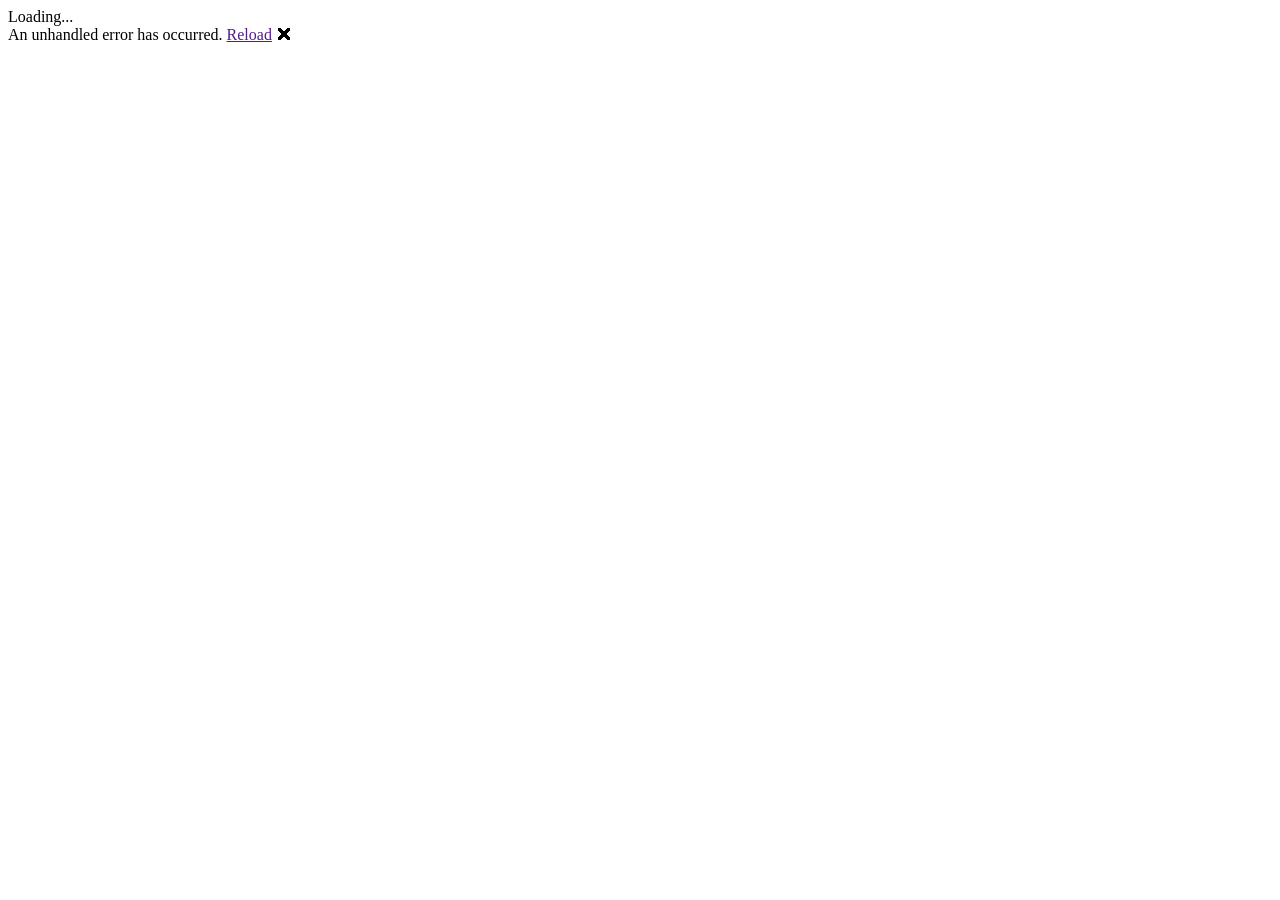
==== SmartBudgetML/wwwroot/index.html @ 15bd3ed0 "chore: initialize SmartBudgetML MAUI Blazor Hybrid project scaffold" ====
<!DOCTYPE html>
<html lang="en">
<head>
    <meta charset="utf-8" />
    <meta name="viewport" content="width=device-width, initial-scale=1.0, maximum-scale=1.0, user-scalable=no, viewport-fit=cover" />
    <title>SmartBudgetML</title>
    <base href="/" />
    <link rel="stylesheet" href="css/bootstrap/bootstrap.min.css" />
    <link rel="stylesheet" href="css/app.css" />
    <link rel="stylesheet" href="SmartBudgetML.styles.css" />
    <link rel="icon" type="image/png" href="favicon.png" />
</head>

<body>

    <div class="status-bar-safe-area"></div>

    <div id="app">Loading...</div>

    <div id="blazor-error-ui">
        An unhandled error has occurred.
        <a href="" class="reload">Reload</a>
        <a class="dismiss">🗙</a>
    </div>

    <script src="_framework/blazor.webview.js" autostart="false"></script>

</body>

</html>
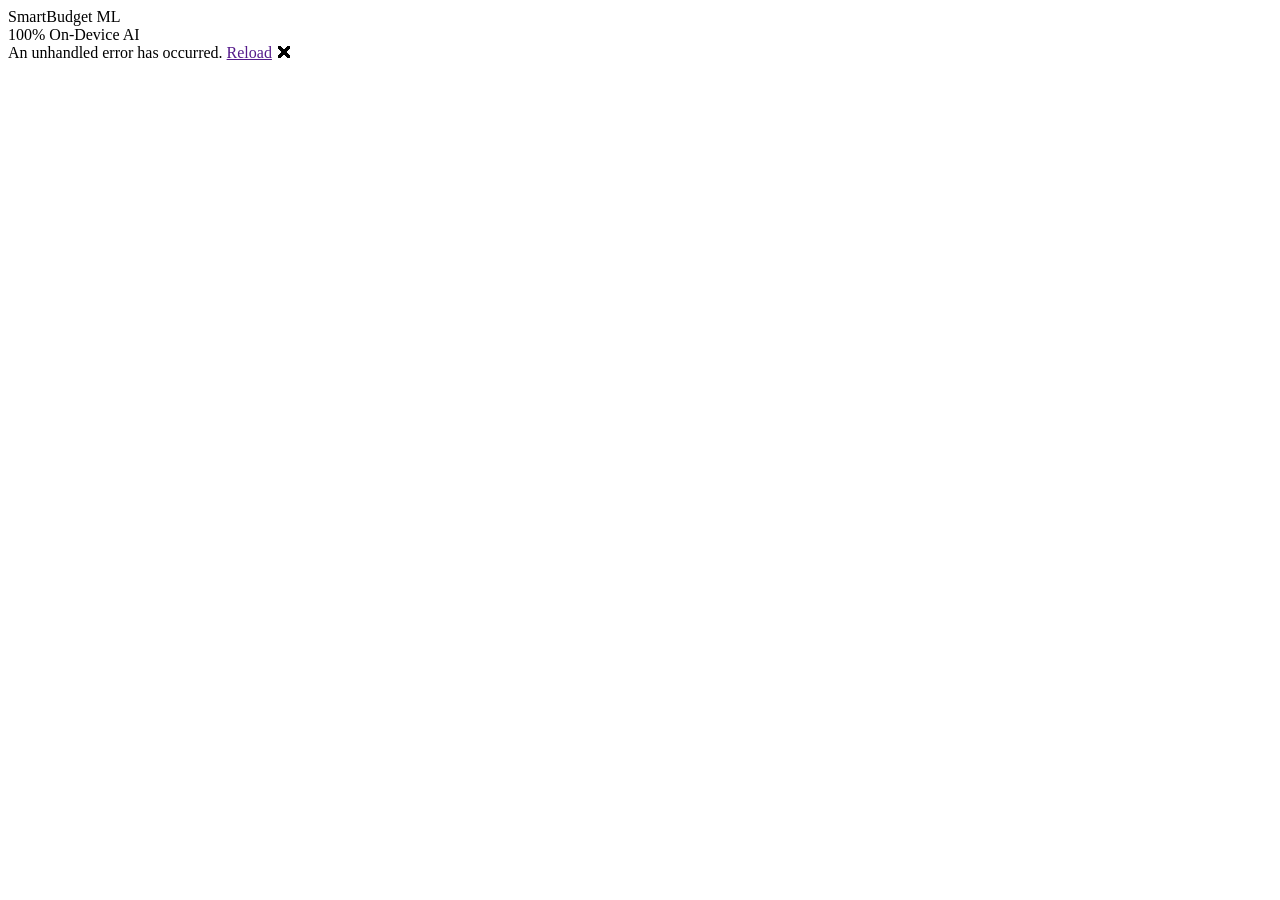
==== commit ebe3ef92: "feat: implement Figma-designed Razor UI components and pages for mobile Blazor Hybrid with xUnit tes" ====
--- a/SmartBudgetML/wwwroot/index.html
+++ b/SmartBudgetML/wwwroot/index.html
@@ -3,19 +3,30 @@
 <head>
     <meta charset="utf-8" />
     <meta name="viewport" content="width=device-width, initial-scale=1.0, maximum-scale=1.0, user-scalable=no, viewport-fit=cover" />
-    <title>SmartBudgetML</title>
+    <title>SmartBudget ML</title>
     <base href="/" />
+    
+    <!-- Google Fonts: Plus Jakarta Sans & Inter -->
+    <link rel="preconnect" href="https://fonts.googleapis.com">
+    <link rel="preconnect" href="https://fonts.gstatic.com" crossorigin>
+    <link href="https://fonts.googleapis.com/css2?family=Inter:wght@300;400;500;600;700;800&family=Plus+Jakarta+Sans:wght@400;500;600;700;800&display=swap" rel="stylesheet">
+    
     <link rel="stylesheet" href="css/bootstrap/bootstrap.min.css" />
     <link rel="stylesheet" href="css/app.css" />
     <link rel="stylesheet" href="SmartBudgetML.styles.css" />
     <link rel="icon" type="image/png" href="favicon.png" />
 </head>
 
-<body>
-
+<body class="dark-theme">
     <div class="status-bar-safe-area"></div>
 
-    <div id="app">Loading...</div>
+    <div id="app">
+        <div class="app-loading-screen">
+            <div class="spinner-glow"></div>
+            <div class="loading-title">SmartBudget <span>ML</span></div>
+            <div class="loading-subtitle">100% On-Device AI</div>
+        </div>
+    </div>
 
     <div id="blazor-error-ui">
         An unhandled error has occurred.
@@ -24,7 +35,5 @@
     </div>
 
     <script src="_framework/blazor.webview.js" autostart="false"></script>
-
 </body>
-
 </html>
--- a/SmartBudgetML/wwwroot/css/app.css
+++ b/SmartBudgetML/wwwroot/css/app.css
@@ -0,0 +1,1559 @@
+/* ==========================================================================
+   SmartBudget ML - Design System
+   Theme: Dark Theme / Deep Indigo / Vibrant Cyan / Glassmorphism
+   Target: .NET MAUI Blazor Hybrid (Mobile-first responsive architecture)
+   ========================================================================== */
+
+:root {
+    --bg-base: #0B0E17;
+    --bg-surface: #121829;
+    --bg-surface-elevated: #1A2238;
+    --bg-card-gradient: linear-gradient(135deg, #1C194C 0%, #172554 100%);
+    --bg-card-gradient-cyan: linear-gradient(135deg, rgba(30, 27, 75, 0.9) 0%, rgba(6, 182, 212, 0.15) 100%);
+    --bg-input: #151C30;
+
+    --primary-indigo: #6366F1;
+    --primary-indigo-dark: #4F46E5;
+    --accent-cyan: #06B6D4;
+    --accent-cyan-light: #22D3EE;
+    --accent-emerald: #10B981;
+    --accent-amber: #F59E0B;
+    --accent-rose: #EF4444;
+
+    --text-primary: #F8FAFC;
+    --text-secondary: #94A3B8;
+    --text-muted: #64748B;
+
+    --border-subtle: rgba(255, 255, 255, 0.07);
+    --border-accent: rgba(99, 102, 241, 0.28);
+    --border-cyan: rgba(6, 182, 212, 0.35);
+
+    --glow-indigo: 0 8px 24px -4px rgba(99, 102, 241, 0.4);
+    --glow-cyan: 0 8px 24px -4px rgba(6, 182, 212, 0.35);
+    --shadow-card: 0 10px 25px -5px rgba(0, 0, 0, 0.5), 0 8px 10px -6px rgba(0, 0, 0, 0.3);
+
+    --font-heading: 'Plus Jakarta Sans', -apple-system, BlinkMacSystemFont, 'Segoe UI', Roboto, sans-serif;
+    --font-body: 'Inter', -apple-system, BlinkMacSystemFont, 'Segoe UI', Roboto, sans-serif;
+
+    --radius-sm: 8px;
+    --radius-md: 14px;
+    --radius-lg: 20px;
+    --radius-xl: 28px;
+    --radius-full: 9999px;
+}
+
+/* Base Reset & Global Styles */
+* {
+    box-sizing: border-box;
+    margin: 0;
+    padding: 0;
+    -webkit-tap-highlight-color: transparent;
+}
+
+html, body {
+    width: 100%;
+    height: 100%;
+    background-color: var(--bg-base);
+    color: var(--text-primary);
+    font-family: var(--font-body);
+    font-size: 15px;
+    line-height: 1.5;
+    overflow-x: hidden;
+    user-select: none;
+}
+
+/* App Shell Mobile Layout */
+.app-container {
+    display: flex;
+    flex-direction: column;
+    min-height: 100vh;
+    max-width: 480px;
+    margin: 0 auto;
+    background-color: var(--bg-base);
+    position: relative;
+    box-shadow: 0 0 50px rgba(0, 0, 0, 0.8);
+}
+
+/* Top App Header */
+.app-header {
+    display: flex;
+    justify-content: space-between;
+    align-items: center;
+    padding: 16px 20px 12px 20px;
+    background: rgba(11, 14, 23, 0.85);
+    backdrop-filter: blur(12px);
+    -webkit-backdrop-filter: blur(12px);
+    position: sticky;
+    top: 0;
+    z-index: 40;
+    border-bottom: 1px solid var(--border-subtle);
+}
+
+.brand-section {
+    display: flex;
+    flex-direction: column;
+}
+
+.brand-title {
+    font-family: var(--font-heading);
+    font-size: 18px;
+    font-weight: 700;
+    letter-spacing: -0.3px;
+    color: var(--text-primary);
+    display: flex;
+    align-items: center;
+    gap: 6px;
+}
+
+.brand-ml-tag {
+    font-size: 11px;
+    font-weight: 800;
+    padding: 2px 6px;
+    background: linear-gradient(135deg, var(--primary-indigo) 0%, var(--accent-cyan) 100%);
+    color: #FFFFFF;
+    border-radius: 6px;
+    letter-spacing: 0.5px;
+}
+
+.brand-subtitle {
+    font-size: 12px;
+    color: var(--text-secondary);
+}
+
+.header-action-btn {
+    width: 38px;
+    height: 38px;
+    border-radius: var(--radius-full);
+    background: var(--bg-surface);
+    border: 1px solid var(--border-subtle);
+    color: var(--text-secondary);
+    display: flex;
+    align-items: center;
+    justify-content: center;
+    cursor: pointer;
+    position: relative;
+    transition: all 0.2s ease;
+}
+
+.header-action-btn:hover {
+    background: var(--bg-surface-elevated);
+    color: var(--text-primary);
+}
+
+.notification-badge-dot {
+    position: absolute;
+    top: 8px;
+    right: 8px;
+    width: 8px;
+    height: 8px;
+    border-radius: 50%;
+    background-color: var(--accent-cyan);
+    box-shadow: 0 0 8px var(--accent-cyan);
+}
+
+/* Lock Overlay & PIN Pad */
+.lock-overlay {
+    position: fixed;
+    inset: 0;
+    max-width: 480px;
+    margin: 0 auto;
+    background: var(--bg-base);
+    display: flex;
+    align-items: center;
+    justify-content: center;
+    z-index: 100;
+    padding: 24px;
+}
+
+.lock-card {
+    width: 100%;
+    display: flex;
+    flex-direction: column;
+    align-items: center;
+    text-align: center;
+}
+
+.lock-icon-glow {
+    width: 72px;
+    height: 72px;
+    border-radius: 50%;
+    background: linear-gradient(135deg, rgba(99, 102, 241, 0.2) 0%, rgba(6, 182, 212, 0.2) 100%);
+    border: 1px solid var(--border-cyan);
+    display: flex;
+    align-items: center;
+    justify-content: center;
+    color: var(--accent-cyan);
+    margin-bottom: 20px;
+    box-shadow: var(--glow-cyan);
+}
+
+.lock-title {
+    font-family: var(--font-heading);
+    font-size: 26px;
+    font-weight: 800;
+    color: #FFFFFF;
+}
+
+.lock-title span {
+    color: var(--accent-cyan);
+}
+
+.lock-sub {
+    font-size: 13px;
+    color: var(--text-secondary);
+    margin-top: 4px;
+}
+
+.pin-dots {
+    display: flex;
+    gap: 14px;
+    margin-top: 24px;
+}
+
+.pin-dot {
+    width: 14px;
+    height: 14px;
+    border-radius: 50%;
+    border: 2px solid var(--border-subtle);
+    background: transparent;
+    transition: all 0.2s ease;
+}
+
+.pin-dot.filled {
+    background: var(--accent-cyan);
+    border-color: var(--accent-cyan);
+    box-shadow: 0 0 10px var(--accent-cyan);
+}
+
+.lock-error {
+    margin-top: 14px;
+    font-size: 13px;
+    color: var(--accent-rose);
+    font-weight: 600;
+}
+
+/* Scrollable Main Content Body */
+.app-content {
+    flex: 1;
+    padding: 16px 18px 100px 18px;
+    overflow-y: auto;
+    display: flex;
+    flex-direction: column;
+    gap: 16px;
+}
+
+/* Bottom Navigation Bar */
+.bottom-nav {
+    position: fixed;
+    bottom: 0;
+    left: 50%;
+    transform: translateX(-50%);
+    width: 100%;
+    max-width: 480px;
+    height: 72px;
+    background: rgba(18, 24, 41, 0.94);
+    backdrop-filter: blur(16px);
+    -webkit-backdrop-filter: blur(16px);
+    border-top: 1px solid var(--border-subtle);
+    display: flex;
+    justify-content: space-around;
+    align-items: center;
+    padding: 0 10px;
+    z-index: 50;
+    padding-bottom: env(safe-area-inset-bottom, 0px);
+}
+
+.nav-item {
+    display: flex;
+    flex-direction: column;
+    align-items: center;
+    justify-content: center;
+    gap: 4px;
+    text-decoration: none;
+    color: var(--text-muted);
+    font-size: 11px;
+    font-weight: 500;
+    transition: all 0.2s ease;
+    cursor: pointer;
+    flex: 1;
+    padding: 6px 0;
+}
+
+.nav-item svg {
+    width: 20px;
+    height: 20px;
+    stroke: currentColor;
+    stroke-width: 2;
+    transition: all 0.2s ease;
+}
+
+.nav-item.active {
+    color: var(--accent-cyan);
+}
+
+.nav-item.active svg {
+    stroke: var(--accent-cyan);
+    filter: drop-shadow(0 0 8px rgba(6, 182, 212, 0.5));
+}
+
+.nav-fab-btn {
+    width: 48px;
+    height: 48px;
+    border-radius: var(--radius-full);
+    background: linear-gradient(135deg, var(--primary-indigo) 0%, var(--accent-cyan) 100%);
+    border: none;
+    color: #FFFFFF;
+    display: flex;
+    align-items: center;
+    justify-content: center;
+    box-shadow: var(--glow-indigo);
+    margin-top: -18px;
+    cursor: pointer;
+    transition: transform 0.2s ease;
+}
+
+.nav-fab-btn:active {
+    transform: scale(0.92);
+}
+
+.nav-fab-btn svg {
+    width: 24px;
+    height: 24px;
+    stroke: white;
+}
+
+/* Glass & Card Tokens */
+.card-dark {
+    background-color: var(--bg-surface);
+    border: 1px solid var(--border-subtle);
+    border-radius: var(--radius-lg);
+    padding: 18px;
+    box-shadow: var(--shadow-card);
+    position: relative;
+    overflow: hidden;
+}
+
+.card-hero-gradient {
+    background: var(--bg-card-gradient);
+    border: 1px solid var(--border-accent);
+    border-radius: var(--radius-lg);
+    padding: 22px;
+    position: relative;
+    box-shadow: var(--shadow-card);
+}
+
+.card-hero-gradient::after {
+    content: '';
+    position: absolute;
+    top: -40px;
+    right: -40px;
+    width: 140px;
+    height: 140px;
+    background: radial-gradient(circle, rgba(6, 182, 212, 0.25) 0%, transparent 70%);
+    pointer-events: none;
+}
+
+/* Amount Displays */
+.hero-label {
+    font-size: 11px;
+    font-weight: 700;
+    text-transform: uppercase;
+    letter-spacing: 1px;
+    color: var(--text-secondary);
+}
+
+.hero-amount {
+    font-family: var(--font-heading);
+    font-size: 34px;
+    font-weight: 800;
+    color: #FFFFFF;
+    margin: 4px 0;
+    letter-spacing: -0.5px;
+}
+
+.hero-change-pill {
+    display: inline-flex;
+    align-items: center;
+    gap: 4px;
+    font-size: 12px;
+    font-weight: 600;
+    padding: 3px 8px;
+    border-radius: var(--radius-full);
+}
+
+.hero-change-pill.positive {
+    background: rgba(16, 185, 129, 0.15);
+    color: var(--accent-emerald);
+}
+
+.hero-change-pill.negative {
+    background: rgba(239, 68, 68, 0.15);
+    color: var(--accent-rose);
+}
+
+/* Budget Progress Bar */
+.budget-progress-track {
+    width: 100%;
+    height: 8px;
+    background-color: rgba(255, 255, 255, 0.08);
+    border-radius: var(--radius-full);
+    overflow: hidden;
+    margin: 10px 0;
+}
+
+.budget-progress-fill {
+    height: 100%;
+    border-radius: var(--radius-full);
+    background: linear-gradient(90deg, var(--primary-indigo) 0%, var(--accent-cyan) 100%);
+    transition: width 0.4s ease;
+}
+
+.budget-progress-fill.warning {
+    background: linear-gradient(90deg, var(--accent-amber) 0%, #F97316 100%);
+}
+
+.budget-progress-fill.danger {
+    background: linear-gradient(90deg, var(--accent-rose) 0%, #DC2626 100%);
+}
+
+/* ML Banner */
+.ml-insight-banner {
+    display: flex;
+    align-items: center;
+    gap: 12px;
+    background: linear-gradient(90deg, rgba(30, 27, 75, 0.8) 0%, rgba(6, 182, 212, 0.12) 100%);
+    border: 1px solid var(--border-cyan);
+    border-radius: var(--radius-md);
+    padding: 12px 14px;
+}
+
+.ml-sparkle-icon {
+    width: 32px;
+    height: 32px;
+    border-radius: 8px;
+    background: rgba(6, 182, 212, 0.18);
+    display: flex;
+    align-items: center;
+    justify-content: center;
+    flex-shrink: 0;
+    color: var(--accent-cyan);
+}
+
+.ml-sparkle-icon svg {
+    width: 18px;
+    height: 18px;
+    stroke: currentColor;
+}
+
+.ml-insight-text {
+    font-size: 13px;
+    color: #E2E8F0;
+    line-height: 1.4;
+}
+
+.ml-insight-text strong {
+    color: var(--accent-cyan);
+}
+
+/* Transaction List Item */
+.transaction-list {
+    display: flex;
+    flex-direction: column;
+    gap: 10px;
+}
+
+.transaction-card {
+    display: flex;
+    align-items: center;
+    justify-content: space-between;
+    padding: 12px 14px;
+    background-color: var(--bg-surface);
+    border: 1px solid var(--border-subtle);
+    border-radius: var(--radius-md);
+    transition: transform 0.15s ease, background-color 0.15s ease;
+}
+
+.transaction-card:active {
+    transform: scale(0.98);
+}
+
+.transaction-left {
+    display: flex;
+    align-items: center;
+    gap: 12px;
+}
+
+.transaction-category-icon {
+    width: 40px;
+    height: 40px;
+    border-radius: 12px;
+    display: flex;
+    align-items: center;
+    justify-content: center;
+    font-size: 18px;
+    flex-shrink: 0;
+}
+
+.transaction-meta {
+    display: flex;
+    flex-direction: column;
+}
+
+.transaction-desc {
+    font-size: 14px;
+    font-weight: 600;
+    color: var(--text-primary);
+}
+
+.transaction-cat-name {
+    font-size: 12px;
+    color: var(--text-secondary);
+    display: flex;
+    align-items: center;
+    gap: 6px;
+}
+
+.ml-auto-badge {
+    font-size: 9px;
+    font-weight: 700;
+    padding: 1px 4px;
+    border-radius: 4px;
+    background: rgba(6, 182, 212, 0.15);
+    color: var(--accent-cyan);
+    border: 1px solid rgba(6, 182, 212, 0.3);
+}
+
+.transaction-amount {
+    font-family: var(--font-heading);
+    font-size: 15px;
+    font-weight: 700;
+}
+
+.transaction-amount.expense {
+    color: #F8FAFC;
+}
+
+.transaction-amount.income {
+    color: var(--accent-emerald);
+}
+
+/* Numeric Keypad for Add Expense */
+.keypad-grid {
+    display: grid;
+    grid-template-columns: repeat(3, 1fr);
+    gap: 10px;
+    margin-top: 10px;
+}
+
+.keypad-btn {
+    height: 54px;
+    border-radius: var(--radius-md);
+    background-color: var(--bg-surface);
+    border: 1px solid var(--border-subtle);
+    color: var(--text-primary);
+    font-family: var(--font-heading);
+    font-size: 20px;
+    font-weight: 600;
+    display: flex;
+    align-items: center;
+    justify-content: center;
+    cursor: pointer;
+    transition: all 0.15s ease;
+}
+
+.keypad-btn:active {
+    background-color: var(--primary-indigo);
+    color: #FFFFFF;
+    transform: scale(0.95);
+}
+
+.keypad-btn.action {
+    color: var(--accent-cyan);
+}
+
+/* Form Controls */
+.form-group-dark {
+    display: flex;
+    flex-direction: column;
+    gap: 6px;
+    margin-bottom: 14px;
+}
+
+.form-label-dark {
+    font-size: 12px;
+    font-weight: 600;
+    color: var(--text-secondary);
+    text-transform: uppercase;
+    letter-spacing: 0.5px;
+}
+
+.form-input-dark {
+    width: 100%;
+    height: 48px;
+    background-color: var(--bg-input);
+    border: 1px solid var(--border-subtle);
+    border-radius: var(--radius-md);
+    padding: 0 14px;
+    color: var(--text-primary);
+    font-family: var(--font-body);
+    font-size: 14px;
+    outline: none;
+    transition: border-color 0.2s ease, box-shadow 0.2s ease;
+}
+
+.form-input-dark:focus {
+    border-color: var(--primary-indigo);
+    box-shadow: 0 0 0 2px rgba(99, 102, 241, 0.2);
+}
+
+/* Primary Button */
+.btn-primary-gradient {
+    width: 100%;
+    height: 50px;
+    background: linear-gradient(135deg, var(--primary-indigo) 0%, var(--primary-indigo-dark) 100%);
+    border: none;
+    border-radius: var(--radius-md);
+    color: #FFFFFF;
+    font-family: var(--font-heading);
+    font-size: 15px;
+    font-weight: 700;
+    display: flex;
+    align-items: center;
+    justify-content: center;
+    gap: 8px;
+    cursor: pointer;
+    box-shadow: var(--glow-indigo);
+    transition: transform 0.15s ease, opacity 0.15s ease;
+}
+
+.btn-primary-gradient:active {
+    transform: scale(0.98);
+    opacity: 0.9;
+}
+
+/* Toggle Switch */
+.switch-container {
+    display: flex;
+    justify-content: space-between;
+    align-items: center;
+    padding: 12px 0;
+}
+
+.switch-label-group {
+    display: flex;
+    flex-direction: column;
+}
+
+.switch-title {
+    font-size: 14px;
+    font-weight: 600;
+    color: var(--text-primary);
+}
+
+.switch-desc {
+    font-size: 12px;
+    color: var(--text-secondary);
+}
+
+.toggle-switch {
+    position: relative;
+    width: 48px;
+    height: 26px;
+    cursor: pointer;
+}
+
+.toggle-switch input {
+    opacity: 0;
+    width: 0;
+    height: 0;
+}
+
+.toggle-slider {
+    position: absolute;
+    inset: 0;
+    background-color: #334155;
+    border-radius: 34px;
+    transition: 0.3s;
+}
+
+.toggle-slider:before {
+    position: absolute;
+    content: "";
+    height: 20px;
+    width: 20px;
+    left: 3px;
+    bottom: 3px;
+    background-color: white;
+    border-radius: 50%;
+    transition: 0.3s;
+}
+
+input:checked + .toggle-slider {
+    background-color: var(--primary-indigo);
+    box-shadow: 0 0 10px rgba(99, 102, 241, 0.5);
+}
+
+input:checked + .toggle-slider:before {
+    transform: translateX(22px);
+}
+
+/* Loading Screen */
+.app-loading-screen {
+    display: flex;
+    flex-direction: column;
+    align-items: center;
+    justify-content: center;
+    height: 100vh;
+    background: var(--bg-base);
+    color: white;
+    gap: 16px;
+}
+
+.spinner-glow {
+    width: 50px;
+    height: 50px;
+    border: 3px solid rgba(99, 102, 241, 0.2);
+    border-top: 3px solid var(--accent-cyan);
+    border-radius: 50%;
+    animation: spin 0.8s linear infinite;
+    box-shadow: 0 0 15px rgba(6, 182, 212, 0.4);
+}
+
+@keyframes spin {
+    0% { transform: rotate(0deg); }
+    100% { transform: rotate(360deg); }
+}
+
+.loading-title {
+    font-family: var(--font-heading);
+    font-size: 22px;
+    font-weight: 800;
+}
+
+.loading-title span {
+    color: var(--accent-cyan);
+}
+
+.loading-subtitle {
+    font-size: 12px;
+    color: var(--text-secondary);
+    text-transform: uppercase;
+    letter-spacing: 1px;
+}
+
+/* ==========================================================================
+   Add Expense Screen Styles (Figma Screen 2)
+   ========================================================================== */
+.add-expense-container {
+    display: flex;
+    flex-direction: column;
+    gap: 16px;
+}
+
+.screen-header-row {
+    display: flex;
+    align-items: center;
+    justify-content: space-between;
+}
+
+.screen-title {
+    font-family: var(--font-heading);
+    font-size: 22px;
+    font-weight: 800;
+    color: #FFFFFF;
+}
+
+.screen-subtitle {
+    font-size: 12px;
+    color: var(--text-secondary);
+    margin-top: 2px;
+}
+
+.amount-hero-box {
+    display: flex;
+    flex-direction: column;
+    align-items: center;
+    justify-content: center;
+    padding: 24px 16px;
+    background: var(--bg-surface);
+    border: 1px solid var(--border-accent);
+    border-radius: var(--radius-lg);
+    position: relative;
+    box-shadow: var(--shadow-card);
+}
+
+.amount-label {
+    font-size: 11px;
+    font-weight: 700;
+    text-transform: uppercase;
+    letter-spacing: 1.5px;
+    color: var(--text-secondary);
+    margin-bottom: 6px;
+}
+
+.amount-display-row {
+    display: flex;
+    align-items: baseline;
+    justify-content: center;
+    font-family: var(--font-heading);
+    font-size: 42px;
+    font-weight: 800;
+    color: #FFFFFF;
+    letter-spacing: -1px;
+}
+
+.amount-symbol {
+    font-size: 28px;
+    color: var(--accent-cyan);
+    margin-right: 4px;
+}
+
+.amount-cursor {
+    display: inline-block;
+    width: 3px;
+    height: 38px;
+    background: var(--accent-cyan);
+    margin-left: 4px;
+    animation: blink 1s infinite;
+    vertical-align: middle;
+}
+
+@keyframes blink {
+    0%, 50% { opacity: 1; }
+    51%, 100% { opacity: 0; }
+}
+
+/* Segmented Toggle Control */
+.segmented-control {
+    display: flex;
+    background: var(--bg-base);
+    border: 1px solid var(--border-subtle);
+    border-radius: var(--radius-md);
+    padding: 3px;
+    margin-top: 14px;
+    width: 220px;
+}
+
+.segmented-btn {
+    flex: 1;
+    padding: 6px 12px;
+    background: transparent;
+    border: none;
+    border-radius: calc(var(--radius-md) - 3px);
+    font-size: 12px;
+    font-weight: 600;
+    color: var(--text-secondary);
+    cursor: pointer;
+    transition: all 0.2s ease;
+}
+
+.segmented-btn.active {
+    background: var(--primary-indigo);
+    color: #FFFFFF;
+    box-shadow: 0 2px 8px rgba(99, 102, 241, 0.4);
+}
+
+/* Real-Time ML Suggestion Banner */
+.ml-suggestion-pill {
+    display: flex;
+    align-items: center;
+    justify-content: space-between;
+    background: linear-gradient(90deg, rgba(6, 182, 212, 0.15) 0%, rgba(99, 102, 241, 0.15) 100%);
+    border: 1px solid var(--border-cyan);
+    border-radius: var(--radius-md);
+    padding: 10px 14px;
+    animation: slideDown 0.3s ease;
+}
+
+@keyframes slideDown {
+    from { opacity: 0; transform: translateY(-8px); }
+    to { opacity: 1; transform: translateY(0); }
+}
+
+.ml-pill-left {
+    display: flex;
+    align-items: center;
+    gap: 8px;
+    font-size: 13px;
+    color: #FFFFFF;
+}
+
+.ml-pill-left strong {
+    color: var(--accent-cyan);
+}
+
+.ml-pill-confidence {
+    font-size: 11px;
+    font-weight: 700;
+    padding: 2px 6px;
+    border-radius: 4px;
+    background: rgba(6, 182, 212, 0.25);
+    color: var(--accent-cyan);
+}
+
+.ml-pill-accept-btn {
+    padding: 4px 10px;
+    border-radius: 6px;
+    background: var(--accent-cyan);
+    border: none;
+    color: #0B0E17;
+    font-size: 11px;
+    font-weight: 700;
+    cursor: pointer;
+    transition: transform 0.15s ease;
+}
+
+.ml-pill-accept-btn:active {
+    transform: scale(0.95);
+}
+
+/* Category Grid */
+.category-picker-header {
+    display: flex;
+    justify-content: space-between;
+    align-items: center;
+    margin-bottom: 8px;
+}
+
+.category-chips-grid {
+    display: grid;
+    grid-template-columns: repeat(3, 1fr);
+    gap: 8px;
+}
+
+.category-chip {
+    display: flex;
+    flex-direction: column;
+    align-items: center;
+    justify-content: center;
+    padding: 10px 6px;
+    background: var(--bg-surface);
+    border: 1px solid var(--border-subtle);
+    border-radius: var(--radius-md);
+    cursor: pointer;
+    transition: all 0.2s ease;
+    gap: 4px;
+}
+
+.category-chip:active {
+    transform: scale(0.96);
+}
+
+.category-chip.selected {
+    border-color: var(--accent-cyan);
+    background: rgba(6, 182, 212, 0.12);
+    box-shadow: 0 0 12px rgba(6, 182, 212, 0.25);
+}
+
+.category-chip-glyph {
+    font-size: 20px;
+}
+
+.category-chip-name {
+    font-size: 11px;
+    font-weight: 600;
+    color: var(--text-primary);
+    text-align: center;
+    white-space: nowrap;
+    overflow: hidden;
+    text-overflow: ellipsis;
+    max-width: 100%;
+}
+
+/* ==========================================================================
+   Analytics Screen Styles (Figma Screen 3)
+   ========================================================================== */
+.analytics-container {
+    display: flex;
+    flex-direction: column;
+    gap: 16px;
+}
+
+.period-pill-selector {
+    display: inline-flex;
+    align-items: center;
+    gap: 6px;
+    padding: 6px 14px;
+    background: var(--bg-surface);
+    border: 1px solid var(--border-subtle);
+    border-radius: var(--radius-full);
+    font-size: 13px;
+    font-weight: 600;
+    color: var(--text-primary);
+    cursor: pointer;
+    align-self: flex-start;
+}
+
+.analytics-stat-grid {
+    display: grid;
+    grid-template-columns: 1fr 1fr;
+    gap: 12px;
+}
+
+.analytics-stat-tile {
+    background: var(--bg-surface);
+    border: 1px solid var(--border-subtle);
+    border-radius: var(--radius-lg);
+    padding: 16px;
+    display: flex;
+    flex-direction: column;
+    gap: 4px;
+    position: relative;
+    overflow: hidden;
+}
+
+.analytics-stat-tile.primary {
+    border-color: var(--border-accent);
+    background: linear-gradient(135deg, rgba(30, 27, 75, 0.6) 0%, rgba(18, 24, 41, 0.8) 100%);
+}
+
+.analytics-stat-tile.cyan {
+    border-color: var(--border-cyan);
+    background: linear-gradient(135deg, rgba(6, 182, 212, 0.12) 0%, rgba(18, 24, 41, 0.8) 100%);
+}
+
+.analytics-stat-label {
+    font-size: 11px;
+    font-weight: 700;
+    text-transform: uppercase;
+    letter-spacing: 0.8px;
+    color: var(--text-secondary);
+}
+
+.analytics-stat-value {
+    font-family: var(--font-heading);
+    font-size: 26px;
+    font-weight: 800;
+    color: #FFFFFF;
+}
+
+.analytics-stat-caption {
+    font-size: 11px;
+    color: var(--text-muted);
+}
+
+/* Spending Outlook Chart Box */
+.chart-card {
+    background: var(--bg-surface);
+    border: 1px solid var(--border-subtle);
+    border-radius: var(--radius-lg);
+    padding: 18px;
+    display: flex;
+    flex-direction: column;
+    gap: 12px;
+}
+
+.chart-header-row {
+    display: flex;
+    justify-content: space-between;
+    align-items: center;
+}
+
+.chart-legend {
+    display: flex;
+    align-items: center;
+    gap: 14px;
+    font-size: 11px;
+    color: var(--text-secondary);
+}
+
+.legend-item {
+    display: flex;
+    align-items: center;
+    gap: 5px;
+}
+
+.legend-dot {
+    width: 8px;
+    height: 8px;
+    border-radius: 50%;
+}
+
+.legend-dot.past { background-color: var(--primary-indigo); }
+.legend-dot.projected { background-color: var(--accent-cyan); }
+
+.svg-chart-wrapper {
+    width: 100%;
+    height: 160px;
+    position: relative;
+}
+
+.svg-chart {
+    width: 100%;
+    height: 100%;
+    overflow: visible;
+}
+
+/* Donut & Category Breakdown */
+.category-breakdown-card {
+    background: var(--bg-surface);
+    border: 1px solid var(--border-subtle);
+    border-radius: var(--radius-lg);
+    padding: 18px;
+    display: flex;
+    flex-direction: column;
+    gap: 14px;
+}
+
+.donut-layout {
+    display: flex;
+    align-items: center;
+    gap: 20px;
+}
+
+.donut-svg-box {
+    width: 120px;
+    height: 120px;
+    position: relative;
+    flex-shrink: 0;
+}
+
+.donut-center-text {
+    position: absolute;
+    inset: 0;
+    display: flex;
+    flex-direction: column;
+    align-items: center;
+    justify-content: center;
+    pointer-events: none;
+}
+
+.donut-center-amount {
+    font-family: var(--font-heading);
+    font-size: 15px;
+    font-weight: 800;
+    color: #FFFFFF;
+}
+
+.donut-center-sub {
+    font-size: 10px;
+    color: var(--text-secondary);
+    text-transform: uppercase;
+}
+
+.category-legend-list {
+    flex: 1;
+    display: flex;
+    flex-direction: column;
+    gap: 10px;
+}
+
+.cat-legend-row {
+    display: flex;
+    flex-direction: column;
+    gap: 3px;
+}
+
+.cat-legend-labels {
+    display: flex;
+    justify-content: space-between;
+    font-size: 12px;
+}
+
+.cat-legend-name {
+    display: flex;
+    align-items: center;
+    gap: 6px;
+    color: var(--text-primary);
+    font-weight: 500;
+}
+
+.cat-legend-dot {
+    width: 8px;
+    height: 8px;
+    border-radius: 50%;
+}
+
+.cat-legend-amt {
+    font-weight: 700;
+    color: #FFFFFF;
+}
+
+.cat-legend-bar-track {
+    width: 100%;
+    height: 4px;
+    background: rgba(255, 255, 255, 0.08);
+    border-radius: 2px;
+    overflow: hidden;
+}
+
+.cat-legend-bar-fill {
+    height: 100%;
+    border-radius: 2px;
+}
+
+/* Predictive Savings Banner */
+.predictive-savings-card {
+    display: flex;
+    align-items: center;
+    gap: 12px;
+    background: linear-gradient(90deg, rgba(16, 185, 129, 0.15) 0%, rgba(6, 182, 212, 0.15) 100%);
+    border: 1px solid rgba(16, 185, 129, 0.35);
+    border-radius: var(--radius-md);
+    padding: 12px 14px;
+}
+
+.predictive-savings-icon {
+    font-size: 22px;
+    flex-shrink: 0;
+}
+
+.predictive-savings-text {
+    font-size: 13px;
+    color: #E2E8F0;
+    line-height: 1.4;
+}
+
+.predictive-savings-text strong {
+    color: var(--accent-emerald);
+}
+
+/* ==========================================================================
+   User Profile Screen Styles (Figma Screen 4)
+   ========================================================================== */
+.profile-container {
+    display: flex;
+    flex-direction: column;
+    gap: 16px;
+}
+
+.profile-hero-card {
+    display: flex;
+    align-items: center;
+    gap: 16px;
+    background: var(--bg-surface);
+    border: 1px solid var(--border-accent);
+    border-radius: var(--radius-lg);
+    padding: 20px;
+    position: relative;
+    box-shadow: var(--shadow-card);
+}
+
+.profile-avatar-large {
+    width: 64px;
+    height: 64px;
+    border-radius: 50%;
+    background: linear-gradient(135deg, var(--primary-indigo) 0%, var(--accent-cyan) 100%);
+    display: flex;
+    align-items: center;
+    justify-content: center;
+    font-family: var(--font-heading);
+    font-size: 22px;
+    font-weight: 800;
+    color: #FFFFFF;
+    flex-shrink: 0;
+    box-shadow: var(--glow-indigo);
+}
+
+.profile-user-info {
+    display: flex;
+    flex-direction: column;
+    gap: 2px;
+}
+
+.profile-user-name {
+    font-family: var(--font-heading);
+    font-size: 19px;
+    font-weight: 800;
+    color: #FFFFFF;
+}
+
+.profile-user-email {
+    font-size: 13px;
+    color: var(--text-secondary);
+}
+
+.profile-badge-pill {
+    display: inline-flex;
+    align-items: center;
+    gap: 4px;
+    font-size: 11px;
+    font-weight: 700;
+    color: var(--accent-cyan);
+    background: rgba(6, 182, 212, 0.15);
+    padding: 2px 8px;
+    border-radius: var(--radius-full);
+    margin-top: 4px;
+    align-self: flex-start;
+}
+
+/* Status / Security Card */
+.profile-card {
+    background: var(--bg-surface);
+    border: 1px solid var(--border-subtle);
+    border-radius: var(--radius-lg);
+    padding: 18px;
+    display: flex;
+    flex-direction: column;
+    gap: 12px;
+}
+
+.profile-card-title {
+    font-size: 12px;
+    font-weight: 700;
+    text-transform: uppercase;
+    letter-spacing: 0.8px;
+    color: var(--text-secondary);
+}
+
+.btn-row-2 {
+    display: flex;
+    gap: 10px;
+}
+
+.btn-secondary-action {
+    flex: 1;
+    height: 42px;
+    border-radius: var(--radius-md);
+    background: var(--bg-surface-elevated);
+    border: 1px solid var(--border-subtle);
+    color: var(--text-primary);
+    font-family: var(--font-heading);
+    font-size: 13px;
+    font-weight: 600;
+    display: flex;
+    align-items: center;
+    justify-content: center;
+    gap: 6px;
+    cursor: pointer;
+    transition: all 0.2s ease;
+}
+
+.btn-secondary-action:hover {
+    border-color: var(--primary-indigo);
+    color: #FFFFFF;
+}
+
+.card-footnote {
+    font-size: 12px;
+    color: var(--text-muted);
+    line-height: 1.4;
+}
+
+/* Currency Picker Row */
+.currency-selector-row {
+    display: flex;
+    align-items: center;
+    justify-content: space-between;
+    padding: 8px 0;
+}
+
+.currency-pills {
+    display: flex;
+    gap: 6px;
+}
+
+.currency-pill-btn {
+    padding: 6px 12px;
+    border-radius: var(--radius-sm);
+    background: var(--bg-surface-elevated);
+    border: 1px solid var(--border-subtle);
+    color: var(--text-secondary);
+    font-size: 13px;
+    font-weight: 600;
+    cursor: pointer;
+    transition: all 0.2s ease;
+}
+
+.currency-pill-btn.active {
+    background: var(--primary-indigo);
+    border-color: var(--primary-indigo);
+    color: #FFFFFF;
+    box-shadow: 0 0 8px rgba(99, 102, 241, 0.4);
+}
+
+/* Nav Link Row */
+.profile-nav-row {
+    display: flex;
+    align-items: center;
+    justify-content: space-between;
+    padding: 14px 16px;
+    background: var(--bg-surface);
+    border: 1px solid var(--border-subtle);
+    border-radius: var(--radius-md);
+    text-decoration: none;
+    color: var(--text-primary);
+    cursor: pointer;
+    transition: all 0.2s ease;
+}
+
+.profile-nav-row:hover {
+    background: var(--bg-surface-elevated);
+    border-color: var(--border-accent);
+}
+
+.profile-nav-left {
+    display: flex;
+    align-items: center;
+    gap: 12px;
+    font-weight: 600;
+    font-size: 14px;
+}
+
+.btn-logout {
+    width: 100%;
+    height: 48px;
+    border-radius: var(--radius-md);
+    background: rgba(239, 68, 68, 0.12);
+    border: 1px solid rgba(239, 68, 68, 0.3);
+    color: var(--accent-rose);
+    font-family: var(--font-heading);
+    font-size: 14px;
+    font-weight: 700;
+    display: flex;
+    align-items: center;
+    justify-content: center;
+    gap: 8px;
+    cursor: pointer;
+    transition: all 0.2s ease;
+    margin-top: 10px;
+}
+
+.btn-logout:hover {
+    background: rgba(239, 68, 68, 0.22);
+}
+
+/* ==========================================================================
+   Settings Screen Styles (Figma Screen 5)
+   ========================================================================== */
+.settings-container {
+    display: flex;
+    flex-direction: column;
+    gap: 16px;
+}
+
+.settings-section-card {
+    background: var(--bg-surface);
+    border: 1px solid var(--border-subtle);
+    border-radius: var(--radius-lg);
+    padding: 18px;
+    display: flex;
+    flex-direction: column;
+    gap: 14px;
+}
+
+.settings-section-header {
+    display: flex;
+    align-items: center;
+    justify-content: space-between;
+}
+
+.settings-section-title {
+    font-size: 13px;
+    font-weight: 700;
+    text-transform: uppercase;
+    letter-spacing: 0.8px;
+    color: var(--text-secondary);
+    display: flex;
+    align-items: center;
+    gap: 6px;
+}
+
+.status-badge-live {
+    font-size: 10px;
+    font-weight: 800;
+    padding: 2px 6px;
+    border-radius: 4px;
+    background: rgba(16, 185, 129, 0.15);
+    color: var(--accent-emerald);
+    border: 1px solid rgba(16, 185, 129, 0.3);
+}
+
+.slider-container {
+    display: flex;
+    flex-direction: column;
+    gap: 8px;
+    padding: 4px 0;
+}
+
+.slider-label-row {
+    display: flex;
+    justify-content: space-between;
+    font-size: 13px;
+    color: var(--text-primary);
+}
+
+.slider-value {
+    font-weight: 700;
+    color: var(--accent-cyan);
+}
+
+.range-slider-dark {
+    width: 100%;
+    accent-color: var(--accent-cyan);
+    cursor: pointer;
+}
+
+/* Retrain Model Action Card */
+.retrain-action-btn {
+    width: 100%;
+    padding: 12px;
+    background: linear-gradient(135deg, var(--primary-indigo) 0%, var(--primary-indigo-dark) 100%);
+    border: none;
+    border-radius: var(--radius-md);
+    color: #FFFFFF;
+    font-family: var(--font-heading);
+    font-size: 14px;
+    font-weight: 700;
+    display: flex;
+    align-items: center;
+    justify-content: center;
+    gap: 8px;
+    cursor: pointer;
+    box-shadow: var(--glow-indigo);
+    transition: transform 0.15s ease;
+}
+
+.retrain-action-btn:active {
+    transform: scale(0.98);
+}
+
+.model-metric-track {
+    width: 100%;
+    height: 6px;
+    background: rgba(255, 255, 255, 0.08);
+    border-radius: 3px;
+    overflow: hidden;
+    margin-top: 4px;
+}
+
+.model-metric-fill {
+    height: 100%;
+    background: linear-gradient(90deg, var(--primary-indigo) 0%, var(--accent-cyan) 100%);
+    border-radius: 3px;
+}
+
+.settings-action-row {
+    display: flex;
+    align-items: center;
+    justify-content: space-between;
+    padding: 12px 14px;
+    background: var(--bg-surface-elevated);
+    border: 1px solid var(--border-subtle);
+    border-radius: var(--radius-md);
+    cursor: pointer;
+    color: var(--text-primary);
+    transition: all 0.2s ease;
+}
+
+.settings-action-row:hover {
+    border-color: var(--border-accent);
+}
+
+.settings-action-row.danger {
+    color: var(--accent-rose);
+    border-color: rgba(239, 68, 68, 0.25);
+    background: rgba(239, 68, 68, 0.06);
+}
+
+.settings-action-row.danger:hover {
+    background: rgba(239, 68, 68, 0.14);
+}
+
+.action-row-left {
+    display: flex;
+    align-items: center;
+    gap: 10px;
+    font-size: 13px;
+    font-weight: 600;
+}
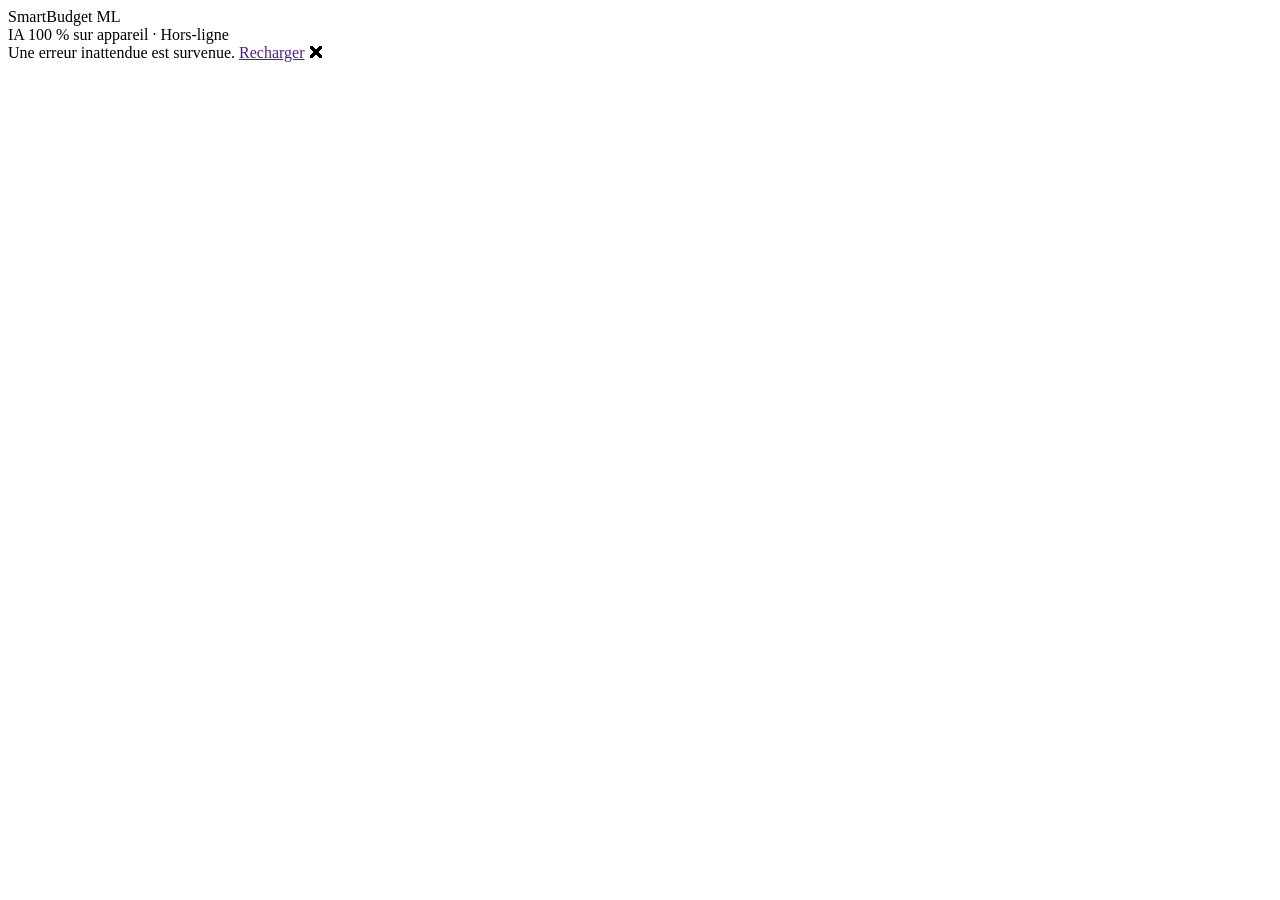
==== commit 31c22e97: "Merge branch 'feature/cameroon-localization' into develop (Phase 5)" ====
--- a/SmartBudgetML/wwwroot/index.html
+++ b/SmartBudgetML/wwwroot/index.html
@@ -1,17 +1,11 @@
 <!DOCTYPE html>
-<html lang="en">
+<html lang="fr">
 <head>
     <meta charset="utf-8" />
     <meta name="viewport" content="width=device-width, initial-scale=1.0, maximum-scale=1.0, user-scalable=no, viewport-fit=cover" />
     <title>SmartBudget ML</title>
     <base href="/" />
     
-    <!-- Google Fonts: Plus Jakarta Sans & Inter -->
-    <link rel="preconnect" href="https://fonts.googleapis.com">
-    <link rel="preconnect" href="https://fonts.gstatic.com" crossorigin>
-    <link href="https://fonts.googleapis.com/css2?family=Inter:wght@300;400;500;600;700;800&family=Plus+Jakarta+Sans:wght@400;500;600;700;800&display=swap" rel="stylesheet">
-    
-    <link rel="stylesheet" href="css/bootstrap/bootstrap.min.css" />
     <link rel="stylesheet" href="css/app.css" />
     <link rel="stylesheet" href="SmartBudgetML.styles.css" />
     <link rel="icon" type="image/png" href="favicon.png" />
@@ -24,16 +18,16 @@
         <div class="app-loading-screen">
             <div class="spinner-glow"></div>
             <div class="loading-title">SmartBudget <span>ML</span></div>
-            <div class="loading-subtitle">100% On-Device AI</div>
+            <div class="loading-subtitle">IA 100 % sur appareil · Hors-ligne</div>
         </div>
     </div>
 
     <div id="blazor-error-ui">
-        An unhandled error has occurred.
-        <a href="" class="reload">Reload</a>
+        Une erreur inattendue est survenue.
+        <a href="" class="reload">Recharger</a>
         <a class="dismiss">🗙</a>
     </div>
 
     <script src="_framework/blazor.webview.js" autostart="false"></script>
 </body>
-</html>+</html>
--- a/SmartBudgetML/wwwroot/css/app.css
+++ b/SmartBudgetML/wwwroot/css/app.css
@@ -1557,3 +1557,37 @@
     font-size: 13px;
     font-weight: 600;
 }
+
+
+/* ==========================================================================
+   Phase 5: Low-End Android Ergonomics, >= 48px Touch Targets & Accessibility
+   ========================================================================== */
+.header-action-btn,
+.nav-item,
+.nav-fab-btn,
+.keypad-btn,
+.btn-primary-gradient,
+.btn-secondary-action,
+.btn-logout,
+.btn-ghost,
+.retrain-action-btn,
+.settings-action-row,
+.currency-pill-btn,
+.segmented-btn,
+.category-chip {
+    min-height: 48px;
+    min-width: 48px;
+}
+
+@media (prefers-reduced-motion: reduce) {
+    *,
+    *::before,
+    *::after {
+        animation-duration: 0.01ms !important;
+        animation-iteration-count: 1 !important;
+        transition-duration: 0.01ms !important;
+        scroll-behavior: auto !important;
+        backdrop-filter: none !important;
+        -webkit-backdrop-filter: none !important;
+    }
+}
